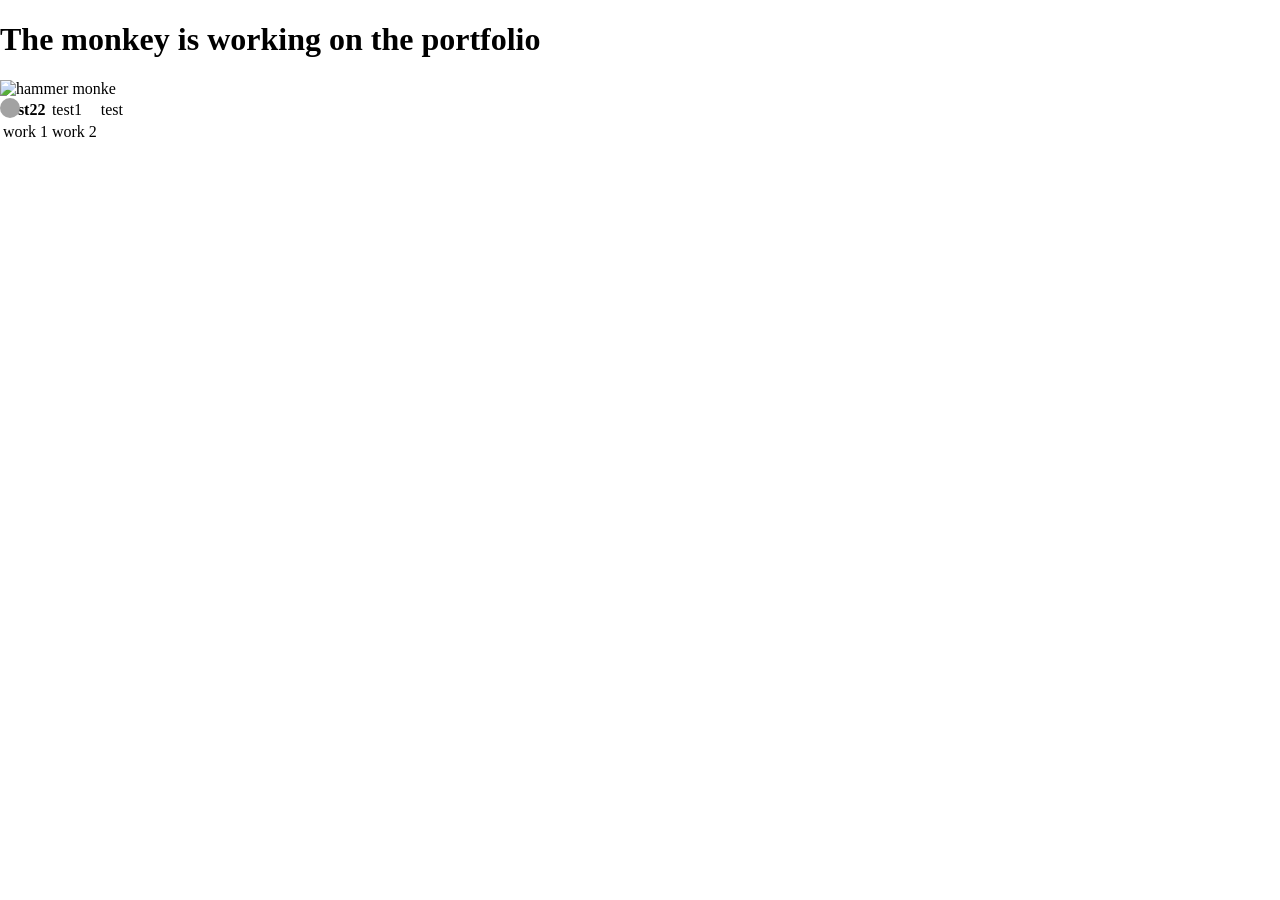
==== Index.html @ 232bd29d "Monke work on website happi da monke work on da website" ====
<!DOCTYPE html>
<html ID="chrome" class="chrome"> 
    <head>
        <meta charset="utf-8">
        <meta http-equiv="content-language" content="en">
        <link rel="StyleSheet" id="" href="Style.css">
        <script  src="Script.js"></script>

        <title>Portfolio website</title>
    </head>
            
    <body>
        <h1>The monkey is working on the portfolio</h1>
        <a href='https://media1.tenor.com/m/7LL9Sz_czDkAAAAd/orangutan-hammer.gif'></a>
        <img src="https://media1.tenor.com/m/7LL9Sz_czDkAAAAd/orangutan-hammer.gif" alt="hammer monke">
<div class="cursor-flare"></div>

        <table>
            <tr>
                <th>test22</th>
                <td>test1</td>
                <td>test</td>
            </tr>
            <tr>
                <td>work 1</td>
                <td>work 2</td>
            </tr>
        </table>
    </body>
</html>
---- Style.css ----
html{
    background-color: white;

}
ul{
    padding-left: 0px;
}



body{
width:100%;
height:100%;
margin:0px;
padding: 0px;

}

.content{
width:100%;
overflow: hidden;
}
.header{
    width:100%;
    height:180px;
    
}
.icons_body{
    mix-blend-mode:difference;
    
}
.Icon_List{
    float:right;
    margin-right: 10px;
    display:inline-flex;
}

li{
    margin-left: 10px;

}

.Main_Content{
    display:inline;
    width:100%;
}

.Gallery{
    width:100%;
    height:200px;
    display:flex;
}

.text{
    display:flex;
    width:100%;
    height: 2000px;
}
.Header_temp{
    color: black;
}


.section_Text{
    display:flex;
    background-color: rgb(0, 0, 0);
    width:33.3333333333%;
    margin-left: .5%;
    margin-right: .5%;

    display:inline-block;
}


.cursor-flare{
    display: flex;
    height: 20px;
    width: 20px;
    position: absolute;
    background-color: rgb(162, 162, 162);

    border-radius: 20px;
    border-color: black;
    border-width: 10px;
}
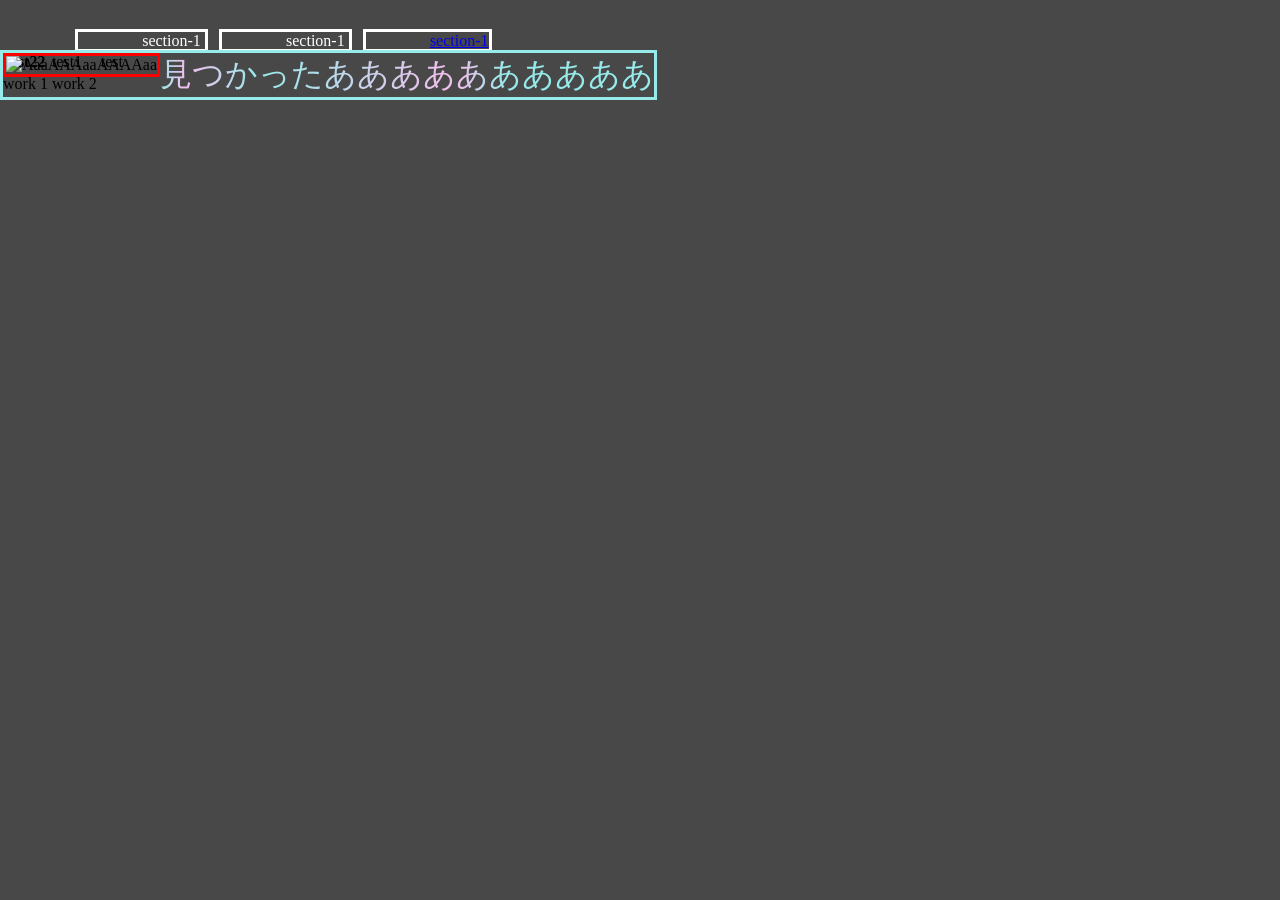
==== commit e18563a5: "Started custom colouring etc changed design of website and so forth" ====
--- a/Index.html
+++ b/Index.html
@@ -5,15 +5,29 @@
         <meta http-equiv="content-language" content="en">
         <link rel="StyleSheet" id="" href="Style.css">
         <script  src="Script.js"></script>
-
         <title>Portfolio website</title>
     </head>
             
     <body>
-        <h1>The monkey is working on the portfolio</h1>
-        <a href='https://media1.tenor.com/m/7LL9Sz_czDkAAAAd/orangutan-hammer.gif'></a>
-        <img src="https://media1.tenor.com/m/7LL9Sz_czDkAAAAd/orangutan-hammer.gif" alt="hammer monke">
-<div class="cursor-flare"></div>
+    <header>
+        <div class="navbar">
+            <div class="navbar-sections"> 
+                <a>section-1</a> 
+            </div>
+            <div class="navbar-sections"> 
+                <a>section-1</a>     
+            </div>
+            <div class="navbar-sections" >
+                <a href="Pages/InfoPage.html">section-1</a>
+            </div>
+        </div>
+    </header>    
+ <div class="cursor-flare"></div>
+    <div class="jira-gif">
+        <a class="found">見つかったああああああああああ</a>
+        <img class="jirai-crashout" src="https://media1.tenor.com/m/0e_zWtFLOzQAAAAd/needy-streamer-overload-needy-girl-overdose.gif" alt="AaaAAAaaAAAAaa" >
+    </div>
+
 
         <table>
             <tr>
--- a/Style.css
+++ b/Style.css
@@ -1,11 +1,72 @@
+:root{
+    --primary-bg-color: rgb(72, 72, 72);
+    --alt-bg-color:rgb(237, 237, 237);
+    --primary-text-color: rgb(255, 255, 255);
+    --alt-text-color: rgb(72, 72, 72);
+    --needy-streamer-hair-col-blue: rgb(151, 234, 234);
+    --needy-streamer-hair-col-pink: rgb(243, 189, 236);
+}
+
 html{
-    background-color: white;
+    background-color: var(--primary-bg-color);
 
+}
+
+.jira-gif{
+    position: absolute;
+    float:right;
+    border: solid;
+    border-color:     var(--needy-streamer-hair-col-blue);
+
+}
+
+.found{
+    font-size: 2em;
+    float: inherit;
+    width: fit-content;
+    background: -webkit-linear-gradient(left,
+    var(--needy-streamer-hair-col-blue) 0%,
+    var(--needy-streamer-hair-col-pink) 5%,
+    var(--needy-streamer-hair-col-blue) 20%,
+    var(--needy-streamer-hair-col-pink) 60%,
+    var(--needy-streamer-hair-col-blue) 70%);   
+    -webkit-background-clip: text;
+    -webkit-text-fill-color: transparent;
+}
+.jirai-crashout{
+    float: inherit;
+    border: solid;
+    border-color: red;
 }
 ul{
     padding-left: 0px;
 }
 
+header{
+    text-align: left;
+    margin-left: 4em;
+    margin-top: 2em;
+    width: 100%;
+    height:10%;
+}
+
+.navbar{
+    position: sticky;
+    top: 20px;
+    
+}
+
+.navbar-sections{
+    margin-left: 0.7em;
+    border: solid;
+    border-width: 0.2em;
+    border-color: rgb(255, 255, 255);
+    display: inline;
+    padding-left: 4em;
+    color:var(--primary-text-color);
+    cursor: pointer;
+    
+}
 
 
 body{
@@ -14,6 +75,10 @@
 margin:0px;
 padding: 0px;
 
+}
+
+.monke_image{
+    width: 50%;
 }
 
 .content{
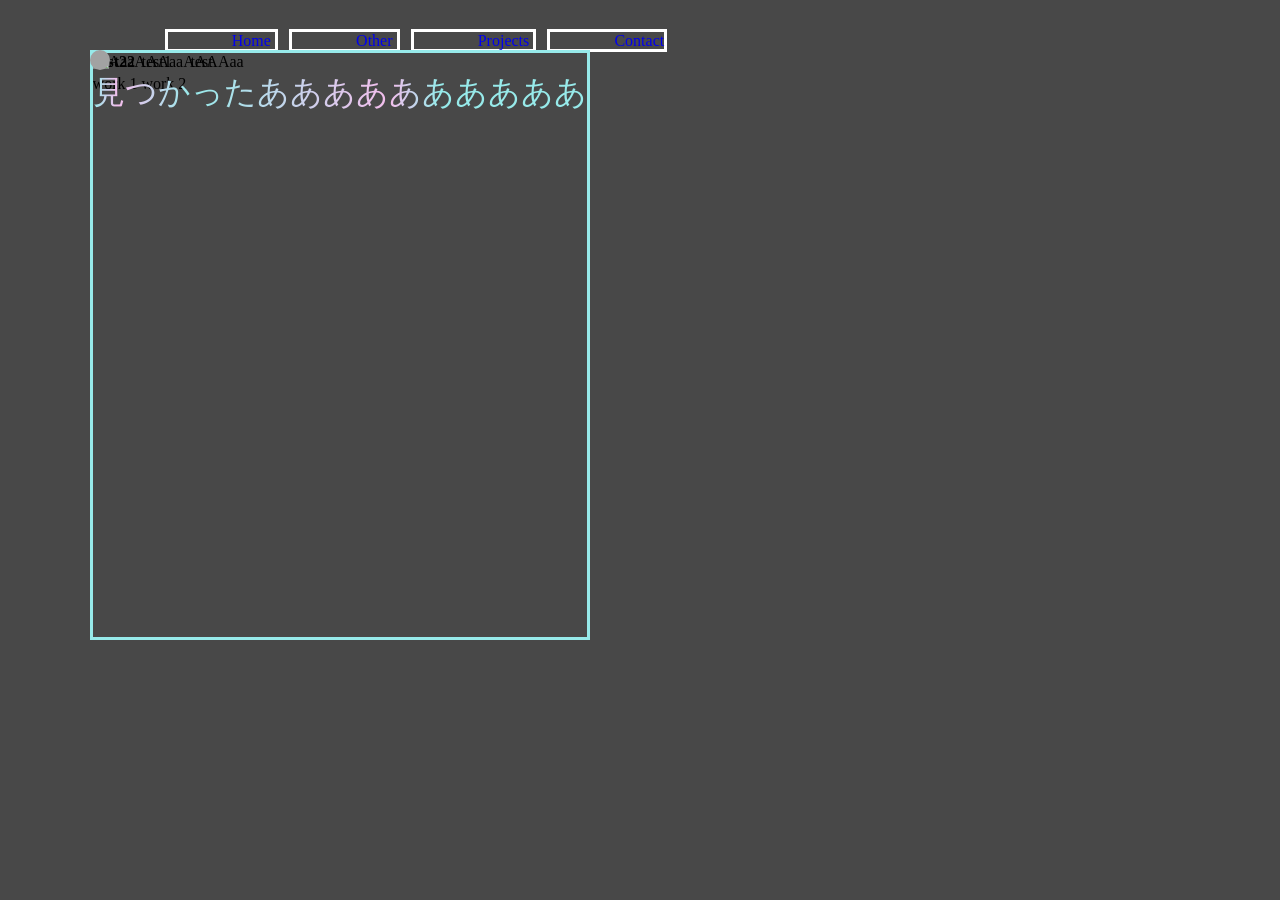
==== commit fcfabf8c: "Small WIP added Other pages (not 100% yet) and started sectioning more" ====
--- a/Index.html
+++ b/Index.html
@@ -3,32 +3,36 @@
     <head>
         <meta charset="utf-8">
         <meta http-equiv="content-language" content="en">
-        <link rel="StyleSheet" id="" href="Style.css">
+        <link rel="StyleSheet" id="" href="Styling/IndexStyle.css">
         <script  src="Script.js"></script>
         <title>Portfolio website</title>
     </head>
             
-    <body>
+    <body style=" margin-top: 0px; margin-left: 7%; margin-bottom: 0px; margin-right: 7%;">
+        <div class="content">
     <header>
         <div class="navbar">
             <div class="navbar-sections"> 
-                <a>section-1</a> 
+                <a href="Index.html">Home</a>
             </div>
             <div class="navbar-sections"> 
-                <a>section-1</a>     
+                <a href="Other.html">Other</a>
+            </div>
+            <div class="navbar-sections"> 
+                <a href="Projects.html">Projects</a>
             </div>
             <div class="navbar-sections" >
-                <a href="Pages/InfoPage.html">section-1</a>
+                <a href="Contact.html">Contact</a>
             </div>
         </div>
     </header>    
- <div class="cursor-flare"></div>
+ 
     <div class="jira-gif">
+        <img class="jirai-crashout" src="https://media1.tenor.com/m/0e_zWtFLOzQAAAAd/needy-streamer-overload-needy-girl-overdose.gif" alt="AaaAAAaaAAAAaa" >
         <a class="found">見つかったああああああああああ</a>
-        <img class="jirai-crashout" src="https://media1.tenor.com/m/0e_zWtFLOzQAAAAd/needy-streamer-overload-needy-girl-overdose.gif" alt="AaaAAAaaAAAAaa" >
     </div>
 
-
+<div class="cursor-flare"></div>
         <table>
             <tr>
                 <th>test22</th>
@@ -40,5 +44,6 @@
                 <td>work 2</td>
             </tr>
         </table>
+        </div>
     </body>
 </html>
--- a/Styling/IndexStyle.css
+++ b/Styling/IndexStyle.css
@@ -0,0 +1,169 @@
+:root{
+    --primary-bg-color: rgb(72, 72, 72);
+    --alt-bg-color:rgb(237, 237, 237);
+    --primary-text-color: rgb(255, 255, 255);
+    --alt-text-color: rgb(72, 72, 72);
+    --needy-streamer-hair-col-blue: rgb(151, 234, 234);
+    --needy-streamer-hair-col-pink: rgb(243, 189, 236);
+}
+
+html{
+    background-color: var(--primary-bg-color);
+
+}
+body{
+    max-width: 75%;
+    margin-top: 0px;
+    margin-left: 15%;
+    margin-bottom: 0px;
+    margin-right: 15%;
+}
+
+.content{
+    align-items: center;
+
+}
+
+.jira-gif{
+    position: absolute;
+    height: 36.5em;
+    border: solid;
+    border-color:     var(--needy-streamer-hair-col-blue);
+
+}
+
+.found{
+    display: flex;
+    font-size: 2em;
+    background: -webkit-linear-gradient(left,
+    var(--needy-streamer-hair-col-blue) 0%,
+    var(--needy-streamer-hair-col-pink) 5%,
+    var(--needy-streamer-hair-col-blue) 20%,
+    var(--needy-streamer-hair-col-pink) 60%,
+    var(--needy-streamer-hair-col-blue) 70%);   
+    -webkit-background-clip: text;
+    -webkit-text-fill-color: transparent;
+}
+.jirai-crashout{
+    display: flex;
+    width: 100%;
+}
+ul{
+    padding-left: 0px;
+}
+
+header{
+    text-align: left;
+    margin-left: 4em;
+    margin-top: 2em;
+    width: 100%;
+    height:10%;
+}
+
+.navbar{
+    position: sticky;
+    top: 20px;
+    text-decoration: none;
+    
+}
+
+.navbar-sections{
+    text-decoration:inherit ;
+    margin-left: 0.7em;
+    border: solid;
+    border-width: 0.2em;
+    border-color: rgb(255, 255, 255);
+    display: inline;
+    padding-left: 4em;
+    color:var(--primary-text-color);
+    cursor: pointer;
+    
+}
+
+.navbar-sections>a{
+    text-decoration:inherit ;
+}
+
+
+body{
+width:100%;
+height:100%;
+margin:0px;
+padding: 0px;
+
+}
+
+.monke_image{
+    width: 50%;
+}
+
+.content{
+width:100%;
+overflow: hidden;
+}
+.header{
+    width:100%;
+    height:180px;
+    
+}
+.icons_body{
+    mix-blend-mode:difference;
+    
+}
+.Icon_List{
+    float:right;
+    margin-right: 10px;
+    display:inline-flex;
+}
+
+li{
+    margin-left: 10px;
+
+}
+
+.Main_Content{
+    display:inline;
+    width:100%;
+}
+
+.Gallery{
+    width:100%;
+    height:200px;
+    display:flex;
+}
+
+.text{
+    display:flex;
+    width:100%;
+    height: 2000px;
+}
+.Header_temp{
+    color: black;
+}
+
+
+.section_Text{
+    display:flex;
+    background-color: rgb(0, 0, 0);
+    width:33.3333333333%;
+    margin-left: .5%;
+    margin-right: .5%;
+
+    display:inline-block;
+}
+
+
+.cursor-flare{
+    display: flex;
+    height: 20px;
+    width: 20px;
+    position: absolute;
+    background-color: rgb(162, 162, 162);
+
+    border-radius: 20px;
+    border-color: black;
+    border-width: 10px;
+}
+
+
+
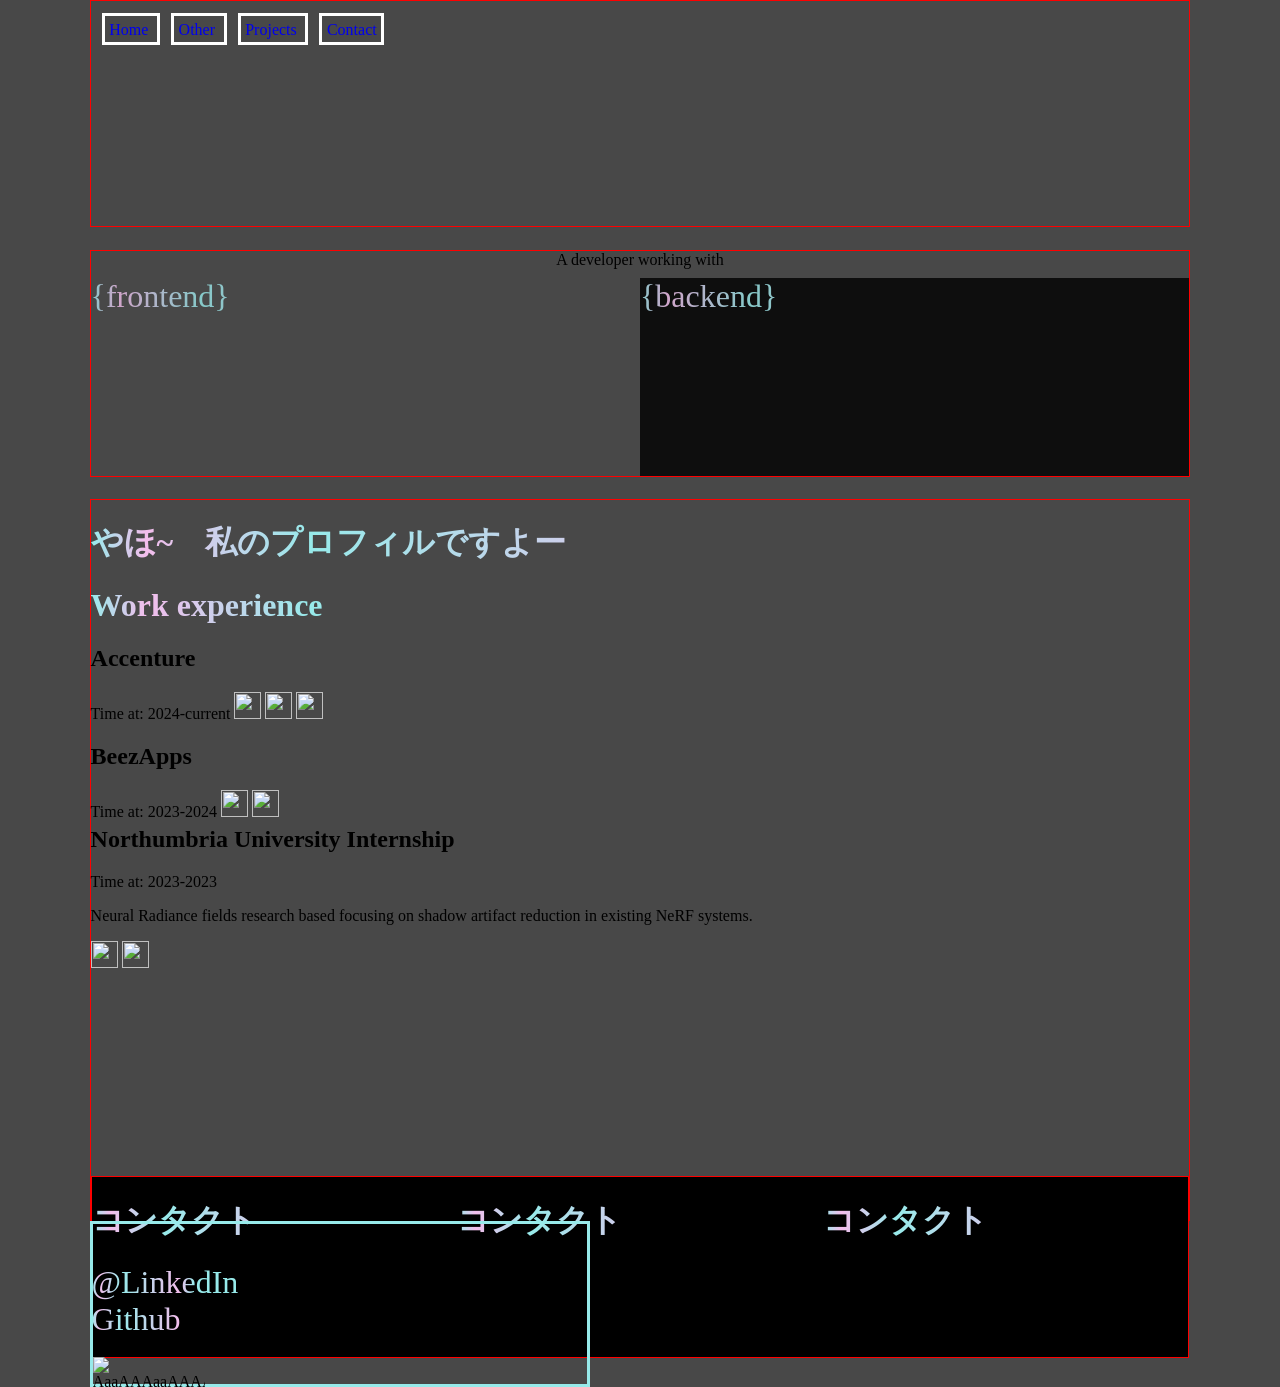
==== commit c6d5996b: "weekend random changes" ====
--- a/Index.html
+++ b/Index.html
@@ -1,16 +1,14 @@
 <!DOCTYPE html>
 <html ID="chrome" class="chrome"> 
-    <head>
         <meta charset="utf-8">
         <meta http-equiv="content-language" content="en">
         <link rel="StyleSheet" id="" href="Styling/IndexStyle.css">
         <script  src="Script.js"></script>
         <title>Portfolio website</title>
-    </head>
             
     <body style=" margin-top: 0px; margin-left: 7%; margin-bottom: 0px; margin-right: 7%;">
         <div class="content">
-    <header>
+   <header>
         <div class="navbar">
             <div class="navbar-sections"> 
                 <a href="Index.html">Home</a>
@@ -26,24 +24,90 @@
             </div>
         </div>
     </header>    
- 
-    <div class="jira-gif">
+    <div class="hero-section">
+        <div class="hero-head-box">
+            <p class="hero-text-header"> A developer working with </p>
+        </div>
+        <div class="hero-lower-box hero-left">
+            <a class="hero-text colour-direcitonal-hue">{frontend}</a>
+        </div>
+        <div class="hero-lower-box hero-right">
+            <a class="hero-text colour-direcitonal-hue">{backend}</a>
+        </div>
+        <!--    <a class="hero-text">{backend}</a>
+            <a class="hero-text"> && </a>
+            <a class="hero-text">{frontend}</a>-->
+    </div>
+    <div class="main-content">
+        <div class="upper-main-content">
+            <h1 class="colour-direcitonal-hue">やほ~　私のプロフィルですよー</h1>
+            
+        </div>
+        <div class="main-body">
+            <h1 class="colour-direcitonal-hue" >Work experience</h1>
+            <div class="work-experience experience-1">
+                <h2> Accenture</h2>
+                <div class="work-experience-section">
+                    <a>Time at: 2024-current</a>
+
+                                <div class="technology-list">
+                    <img class="icon" src="https://skillicons.dev/icons?i=cpp">
+                    <img class="icon" src="https://skillicons.dev/icons?i=c">
+                    <img class="icon" src="https://skillicons.dev/icons?i=java">
+                </div>
+
+            </div>
+            <div class="work-experience experience-2">
+                <h2> BeezApps</h2>
+                <section class="work-experience-section">
+                    <a>Time at: 2023-2024</a>   
+                    <div class="technology-list">
+                        <img class="icon" src="https://skillicons.dev/icons?i=mysql">
+                        <img class="icon" src="https://skillicons.dev/icons?i=js">
+                    </div>
+                </section>
+            </div>
+            <div class="work-experience experience-3">
+                <h2> Northumbria University Internship</h2>
+                <p>Time at: 2023-2023</p>
+                <p>Neural Radiance fields research based focusing on shadow artifact reduction in existing NeRF systems. <p>
+                
+                <div class="technology-list">
+                    <img class="icon" src="https://skillicons.dev/icons?i=py">
+                    <img class="icon" src="https://skillicons.dev/icons?i=pytorch">
+                </div>
+            </div>
+        </div>
+    </div>
+    <div class="lower-content">
+            <div class="lower-content-sect">
+                <h1 class="colour-direcitonal-hue">
+                    コンタクト
+                </h1>
+                <div class="colour-direcitonal-hue contact-box">
+                    <a class="content-text" href="https://www.linkedin.com">@LinkedIn</a>
+                    <a class="content-text" href="https://github.com/Konnemui">Github</a>
+                    <a class="content-text" href=""></a>
+                </div>
+            </div>
+            <div class="lower-content-sect">
+                <h1 class="colour-direcitonal-hue">
+                    コンタクト
+                </h1>
+                <a class="linkedin">Linkedin</a>
+            </div>
+            <div class="lower-content-sect">
+                <h1 class="colour-direcitonal-hue">
+                    コンタクト
+                </h1>
+            </div>
+    </div>
+
+       
+        </div>
+            <div class="jirai-gif">
         <img class="jirai-crashout" src="https://media1.tenor.com/m/0e_zWtFLOzQAAAAd/needy-streamer-overload-needy-girl-overdose.gif" alt="AaaAAAaaAAAAaa" >
         <a class="found">見つかったああああああああああ</a>
     </div>
-
-<div class="cursor-flare"></div>
-        <table>
-            <tr>
-                <th>test22</th>
-                <td>test1</td>
-                <td>test</td>
-            </tr>
-            <tr>
-                <td>work 1</td>
-                <td>work 2</td>
-            </tr>
-        </table>
-        </div>
     </body>
 </html>
--- a/Styling/IndexStyle.css
+++ b/Styling/IndexStyle.css
@@ -9,30 +9,113 @@
 
 html{
     background-color: var(--primary-bg-color);
-
+    width: 100%;
 }
 body{
-    max-width: 75%;
     margin-top: 0px;
-    margin-left: 15%;
+    margin-left: 7%;
     margin-bottom: 0px;
-    margin-right: 15%;
-}
-
-.content{
+    margin-right: 7%;
+}
+header{
+    text-align: left;
+    position: relative;
+    border: solid;
+    border-width: 1px;
+    border-color: red;
+    height: 25vh;
+
+}
+
+.hero-section{
+    position: relative;
+    border: solid;
+    border-width: 1px;
+    border-color: red;
+    height: 25vh;
+    margin-top: 2.5vh;
+    text-align: center;
+}
+.hero-head-box{
+    width: 100%;
+    height: 3vh;
+}
+.hero-text-header{
+    margin:auto;
+    position: relative;
+    justify-self: center;
+    text-align: center;
+}
+.hero-text{
+    margin:auto;
+    justify-self: center;
     align-items: center;
-
-}
-
-.jira-gif{
-    position: absolute;
-    height: 36.5em;
-    border: solid;
-    border-color:     var(--needy-streamer-hair-col-blue);
-
-}
-
-.found{
+    
+}
+.hero-lower-box{
+        float:left;
+    display: inline;
+    width:50%;
+    align-items: center;
+    height: 22vh;
+
+}
+.hero-left{
+    background-repeat: no-repeat;
+    background-size:cover;
+    opacity: 80%;
+    background-image: url(https://canada1.discourse-cdn.com/flex035/uploads/threejs/original/2X/0/0234c526faf701fa4d3aa72066de983dd2f05050.gif);
+}
+.hero-right{
+    background-color: rgb(0, 0, 0);
+    opacity: 80%;
+    background-image: url(https://media0.giphy.com/media/v1.Y2lkPTc5MGI3NjExOWQ5c2JiOTJmemMwamlwZXIyY29jaGNzNzRmZGJzbDB4MzgydzhkdiZlcD12MV9pbnRlcm5hbF9naWZfYnlfaWQmY3Q9Zw/3Xt4ImBApjsefiD1Ut/giphy.gif);
+}
+
+.main-content{
+    position: relative;
+    border: solid;
+    border-width: 1px;
+    border-color: red;
+    height: 80vh;
+    margin-top: 2.5vh;
+}
+
+.main-body{
+    width: 100%;
+    height: 63vh;
+
+}
+
+.work-experience{
+    height: 33.33%;
+    width:100%;
+    margin-bottom: 1vh;
+}
+
+.technology-list{
+    display:inline-block;
+
+}
+.icon{
+    width: 3vh;
+    height: 3vh;
+}
+.work-experience-section{
+    display: inline-block;
+    
+}
+
+.lower-content{
+        position: relative;
+    border: solid;
+    border-width: 1px;
+    border-color: red;
+    height: 20vh;
+    margin-top: 2.5vh;
+}
+
+.colour-direcitonal-hue{
     display: flex;
     font-size: 2em;
     background: -webkit-linear-gradient(left,
@@ -44,27 +127,44 @@
     -webkit-background-clip: text;
     -webkit-text-fill-color: transparent;
 }
+
+
+.jirai-gif{
+    position: relative;
+    width:fit-content;
+    height: 10em;
+    border: solid;
+    border-color: var(--needy-streamer-hair-col-blue);
+
+}
+
+.found{
+    display: flex;
+    font-size: 2em;
+    background: -webkit-linear-gradient(left,
+    var(--needy-streamer-hair-col-blue) 0%,
+    var(--needy-streamer-hair-col-pink) 5%,
+    var(--needy-streamer-hair-col-blue) 20%,
+    var(--needy-streamer-hair-col-pink) 60%,
+    var(--needy-streamer-hair-col-blue) 70%);   
+    -webkit-background-clip: text;
+    -webkit-text-fill-color: transparent;
+}
 .jirai-crashout{
     display: flex;
-    width: 100%;
+    width: 7em;
 }
 ul{
     padding-left: 0px;
 }
 
-header{
-    text-align: left;
-    margin-left: 4em;
-    margin-top: 2em;
-    width: 100%;
-    height:10%;
-}
+
 
 .navbar{
     position: sticky;
     top: 20px;
     text-decoration: none;
-    
+    justify-self: center;
 }
 
 .navbar-sections{
@@ -74,7 +174,7 @@
     border-width: 0.2em;
     border-color: rgb(255, 255, 255);
     display: inline;
-    padding-left: 4em;
+    padding: .5vh;
     color:var(--primary-text-color);
     cursor: pointer;
     
@@ -84,22 +184,27 @@
     text-decoration:inherit ;
 }
 
-
-body{
-width:100%;
-height:100%;
-margin:0px;
-padding: 0px;
-
-}
+.lower-content-sect{
+    float:left;
+    display: inline;
+    width:33.33%;
+    background-color: rgb(0, 0, 0);
+    height: 100%;
+}
+
 
 .monke_image{
     width: 50%;
 }
 
 .content{
-width:100%;
-overflow: hidden;
+    width:100%;
+    overflow: hidden;
+
+    align-items: center;
+    height:fit-content;
+    background-image: url("../resources/desktop/desktop/JINEBG.png");
+
 }
 .header{
     width:100%;
@@ -164,6 +269,26 @@
     border-color: black;
     border-width: 10px;
 }
-
-
-
+.item-box{
+    width: 100%;
+    position: relative;
+
+}
+.project-box{
+    width: 20em;
+    height: 40em;
+    border: solid;
+    border-width: 1px;
+    border-color: brown;
+    display:inline-block;
+    position: relative;
+    align-items:center;
+    margin-left: 50%;
+    margin-right: 50%;
+}
+.contact-box{
+    display: inline-grid;
+}
+.content-text{
+ text-decoration: none;
+}
